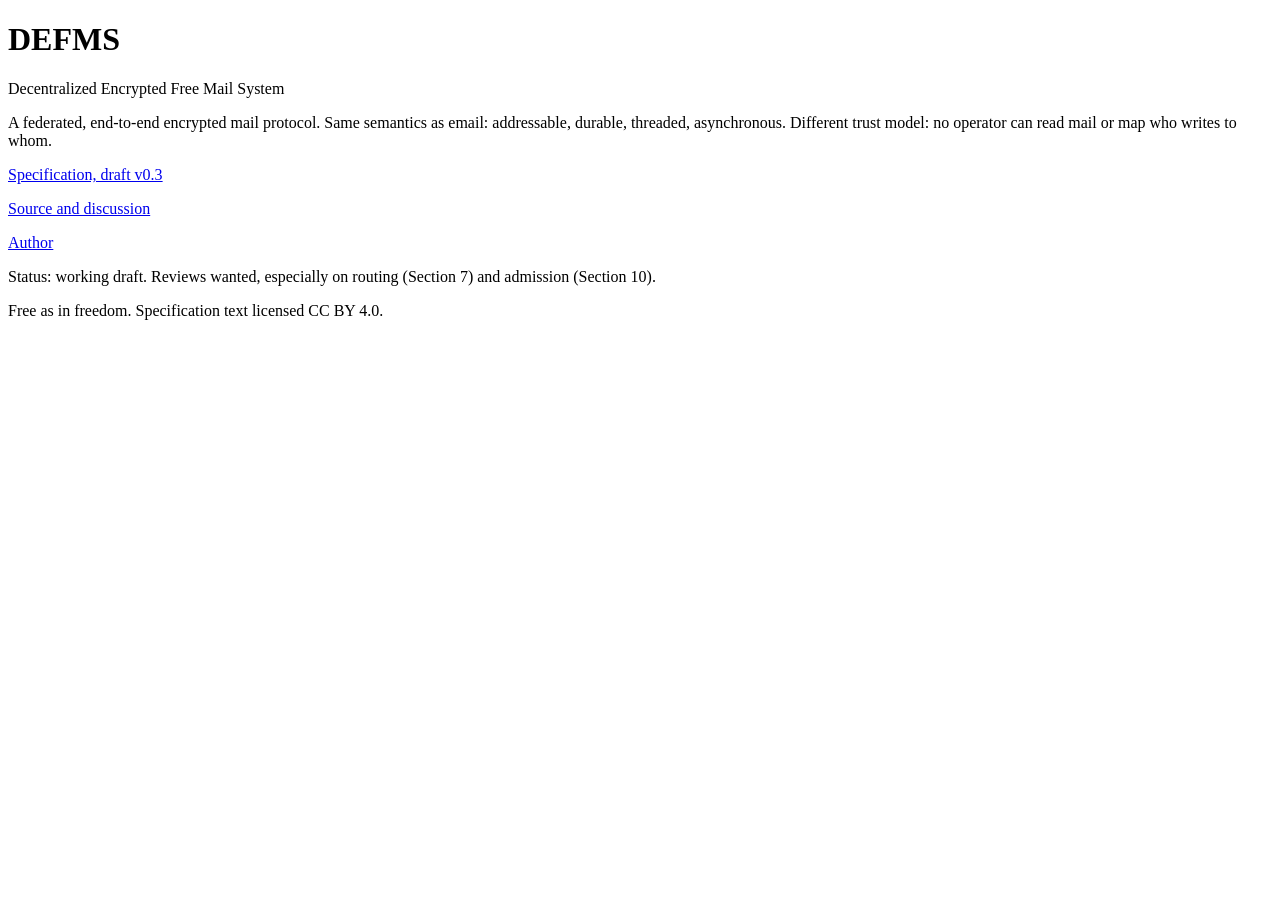
==== site/index.html @ 062de4ce "Initial site and DEFMS spec draft v0.3 Landing page, pandoc build to plain HTML, kiss container, Git" ====
<!doctype html>
<html lang="en">
<head>
  <meta charset="utf-8">
  <meta name="viewport" content="width=device-width, initial-scale=1">
  <title>def.ms</title>
  <meta name="description" content="DEFMS: Decentralized Encrypted Free Mail System">
  <link rel="stylesheet" href="/style.css">
</head>
<body class="landing">
  <header>
    <h1>DEFMS</h1>
    <p class="subtitle">Decentralized Encrypted Free Mail System</p>
  </header>
  <main>
    <p>A federated, end-to-end encrypted mail protocol.
    Same semantics as email: addressable, durable, threaded, asynchronous.
    Different trust model: no operator can read mail or map who writes to whom.</p>
    <nav>
      <p><a href="/spec/">Specification, draft v0.3</a></p>
      <p><a href="https://github.com/epheo/def.ms">Source and discussion</a></p>
      <p><a href="https://epheo.eu">Author</a></p>
    </nav>
    <p class="status">Status: working draft. Reviews wanted, especially on routing (Section 7) and admission (Section 10).</p>
  </main>
  <footer>
    <p>Free as in freedom. Specification text licensed CC BY 4.0.</p>
  </footer>
</body>
</html>
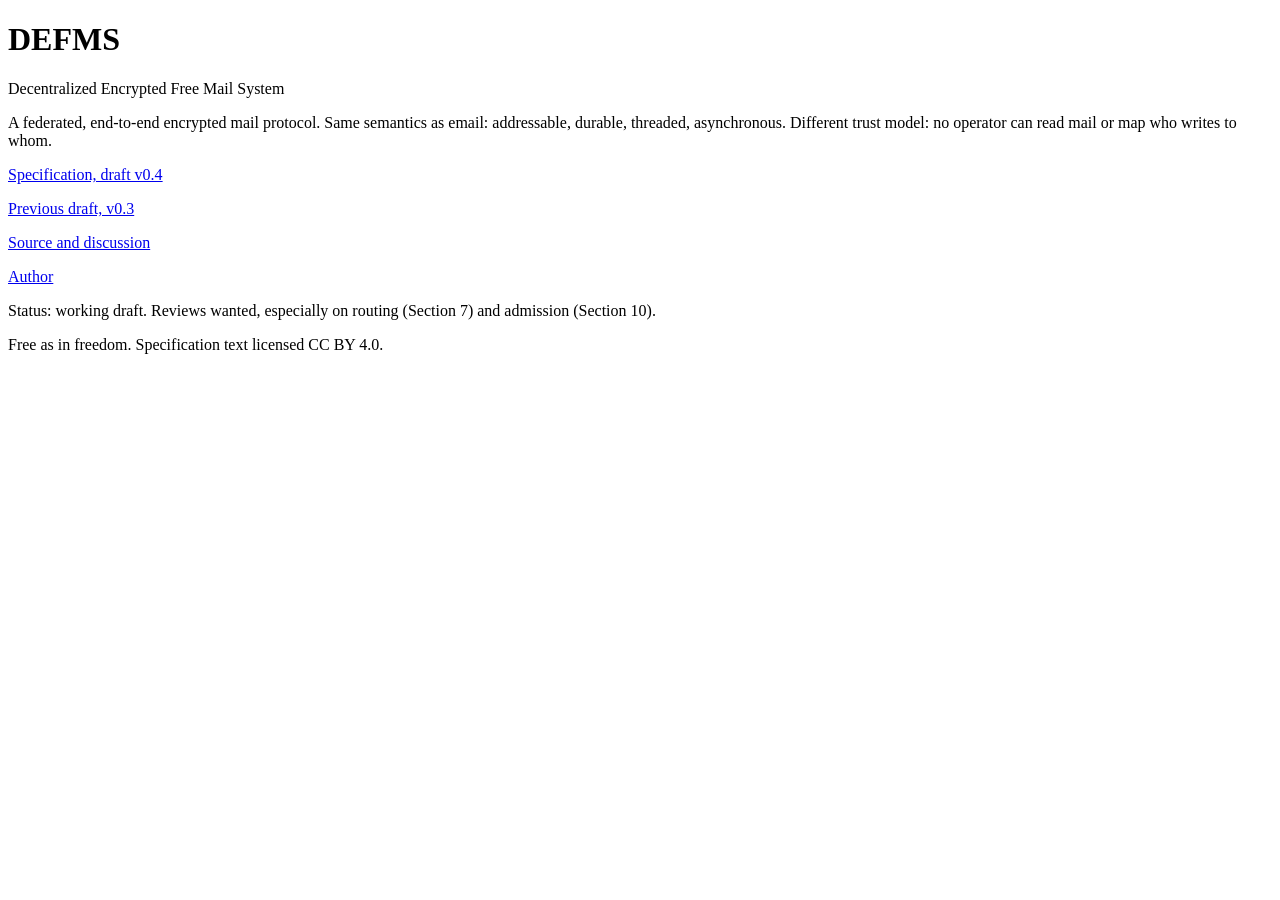
==== commit 7cdcca5d: "Spec draft v0.4 Forward through the sender's relay by default, per-correspondent stamp revocation, K" ====
--- a/site/index.html
+++ b/site/index.html
@@ -17,7 +17,8 @@
     Same semantics as email: addressable, durable, threaded, asynchronous.
     Different trust model: no operator can read mail or map who writes to whom.</p>
     <nav>
-      <p><a href="/spec/">Specification, draft v0.3</a></p>
+      <p><a href="/spec/">Specification, draft v0.4</a></p>
+      <p><a href="/spec/v0.3/">Previous draft, v0.3</a></p>
       <p><a href="https://github.com/epheo/def.ms">Source and discussion</a></p>
       <p><a href="https://epheo.eu">Author</a></p>
     </nav>
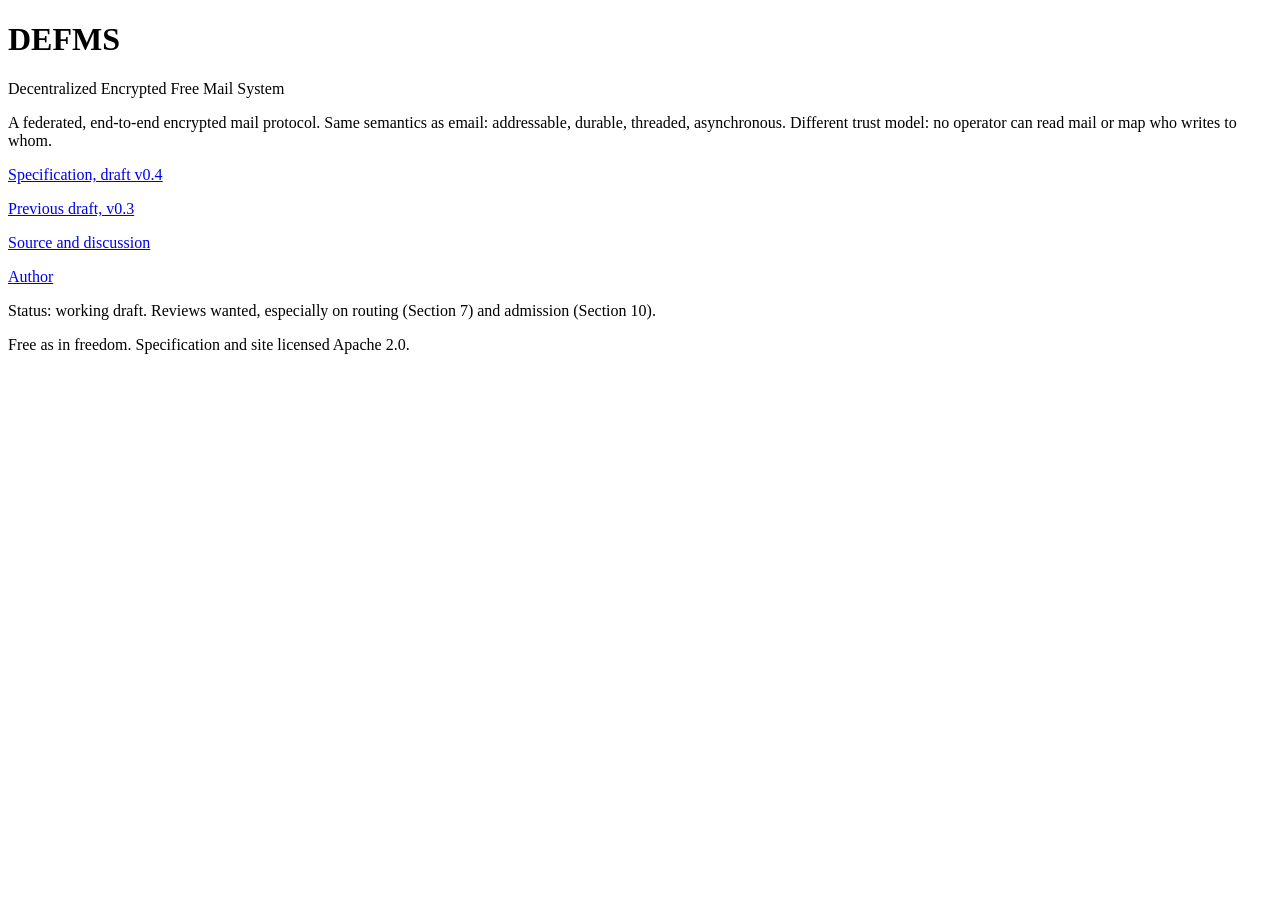
==== commit 60081897: "License the spec and site under Apache 2.0 A protocol text wants the patent grant and maximum reuse;" ====
--- a/site/index.html
+++ b/site/index.html
@@ -25,7 +25,7 @@
     <p class="status">Status: working draft. Reviews wanted, especially on routing (Section 7) and admission (Section 10).</p>
   </main>
   <footer>
-    <p>Free as in freedom. Specification text licensed CC BY 4.0.</p>
+    <p>Free as in freedom. Specification and site licensed Apache 2.0.</p>
   </footer>
 </body>
 </html>
